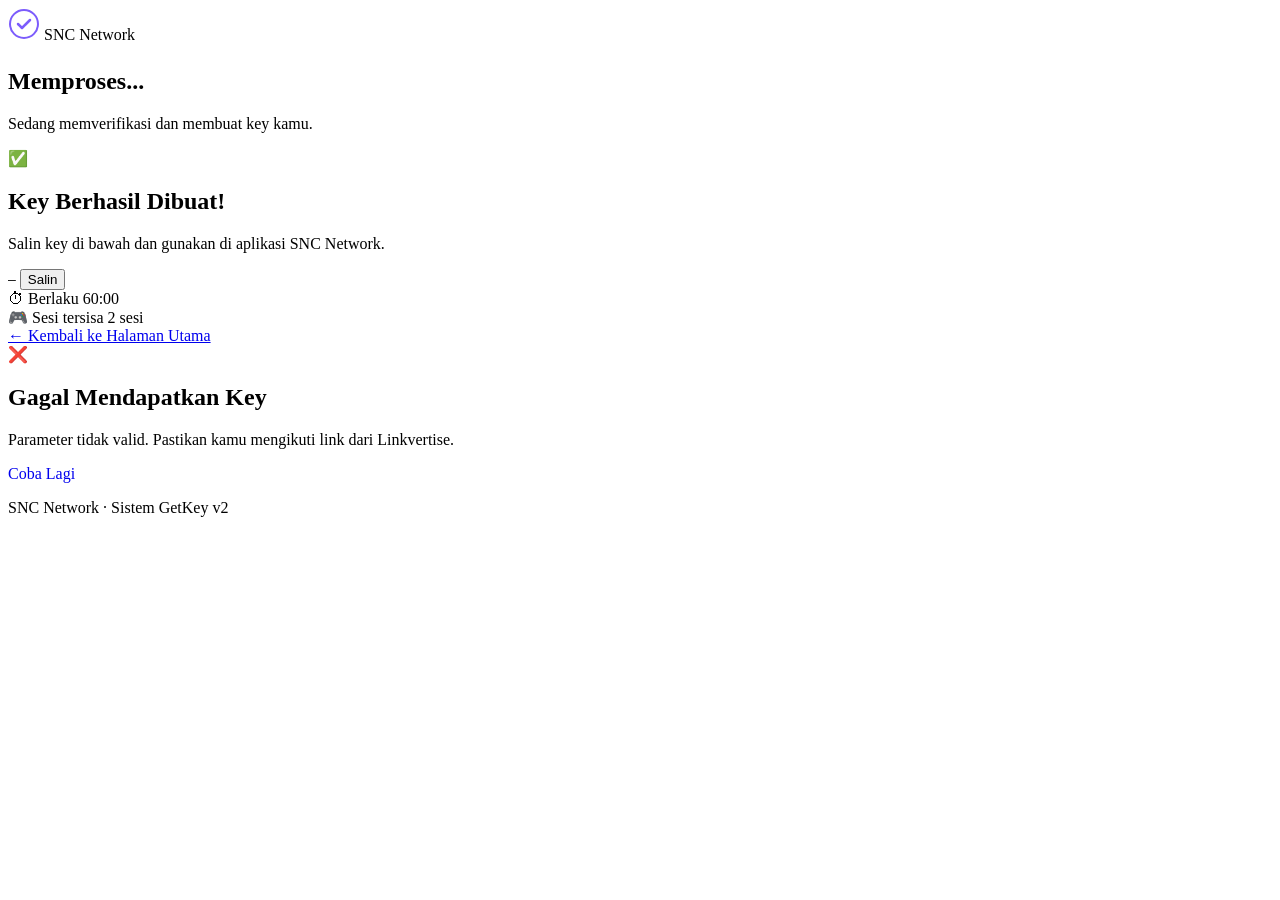
==== success.html @ 57c83360 "Add files via upload" ====
<!DOCTYPE html>
<html lang="id">
<head>
  <meta charset="UTF-8" />
  <meta name="viewport" content="width=device-width, initial-scale=1.0" />
  <title>SNC Network — Memproses Key</title>
  <link rel="preconnect" href="https://fonts.googleapis.com" />
  <link href="https://fonts.googleapis.com/css2?family=Inter:wght@400;500;600;700&family=JetBrains+Mono:wght@500&display=swap" rel="stylesheet" />
  <link rel="stylesheet" href="css/style.css" />
</head>
<body>

  <div class="bg-glow"></div>

  <div class="container">
    <header class="header">
      <div class="logo">
        <svg width="32" height="32" viewBox="0 0 32 32" fill="none">
          <circle cx="16" cy="16" r="14" stroke="#7c5cfc" stroke-width="2"/>
          <path d="M10 16l4 4 8-8" stroke="#7c5cfc" stroke-width="2.5" stroke-linecap="round" stroke-linejoin="round"/>
        </svg>
        <span>SNC Network</span>
      </div>
    </header>

    <main class="card" id="card-loading">
      <div class="loading-ring"></div>
      <h2 class="card-title" style="margin-top: 24px;">Memproses...</h2>
      <p class="card-desc">Sedang memverifikasi dan membuat key kamu.</p>
    </main>

    <!-- Key berhasil -->
    <main class="card hidden" id="card-success">
      <div class="card-icon">✅</div>
      <h2 class="card-title">Key Berhasil Dibuat!</h2>
      <p class="card-desc">Salin key di bawah dan gunakan di aplikasi SNC Network.</p>

      <div class="key-box">
        <code id="key-display">—</code>
        <button class="btn-copy" id="btn-copy" onclick="copyKey()">Salin</button>
      </div>

      <div class="key-info">
        <div class="key-info-item">
          <span class="info-label">⏱ Berlaku</span>
          <span class="info-val" id="key-timer">60:00</span>
        </div>
        <div class="key-info-item">
          <span class="info-label">🎮 Sesi tersisa</span>
          <span class="info-val">2 sesi</span>
        </div>
      </div>

      <a href="index.html" class="btn-secondary">← Kembali ke Halaman Utama</a>
    </main>

    <!-- Error -->
    <main class="card hidden" id="card-error">
      <div class="card-icon">❌</div>
      <h2 class="card-title">Gagal Mendapatkan Key</h2>
      <p class="card-desc" id="error-message">Terjadi kesalahan. Silakan coba lagi.</p>
      <a href="index.html" class="btn-primary" style="display:inline-block; text-decoration:none; text-align:center;">
        Coba Lagi
      </a>
    </main>

    <footer class="footer">
      <p>SNC Network · Sistem GetKey v2</p>
    </footer>
  </div>

  <script>
    // Konfigurasi — ganti sesuai Worker URL kamu
    const WORKER_URL = "https://snc-getkey-api.YOUR_SUBDOMAIN.workers.dev";

    async function processVerify() {
      const params = new URLSearchParams(window.location.search);
      const taskId = params.get("task_id");

      if (!taskId) {
        showError("Parameter tidak valid. Pastikan kamu mengikuti link dari Linkvertise.");
        return;
      }

      try {
        const res = await fetch(`${WORKER_URL}/api/verify`, {
          method: "POST",
          headers: { "Content-Type": "application/json" },
          body: JSON.stringify({ task_id: taskId }),
        });

        const data = await res.json();

        if (data.success && data.key) {
          showKey(data.key);
        } else {
          showError(data.error || "Verifikasi gagal. Coba lagi dari awal.");
        }
      } catch (err) {
        showError("Tidak bisa terhubung ke server. Periksa koneksi internet kamu.");
      }
    }

    function showKey(key) {
      document.getElementById("card-loading").classList.add("hidden");
      document.getElementById("card-success").classList.remove("hidden");
      document.getElementById("key-display").textContent = key;
      startCountdown(60 * 60); // 60 menit dalam detik
    }

    function showError(msg) {
      document.getElementById("card-loading").classList.add("hidden");
      document.getElementById("card-error").classList.remove("hidden");
      document.getElementById("error-message").textContent = msg;
    }

    function copyKey() {
      const key = document.getElementById("key-display").textContent;
      navigator.clipboard.writeText(key).then(() => {
        const btn = document.getElementById("btn-copy");
        btn.textContent = "Tersalin ✓";
        btn.style.background = "#22c55e";
        setTimeout(() => {
          btn.textContent = "Salin";
          btn.style.background = "";
        }, 2000);
      });
    }

    function startCountdown(seconds) {
      const el = document.getElementById("key-timer");
      let remaining = seconds;

      const interval = setInterval(() => {
        remaining--;
        if (remaining <= 0) {
          clearInterval(interval);
          el.textContent = "Kedaluwarsa";
          el.style.color = "#ef4444";
          return;
        }
        const m = Math.floor(remaining / 60).toString().padStart(2, "0");
        const s = (remaining % 60).toString().padStart(2, "0");
        el.textContent = `${m}:${s}`;
      }, 1000);
    }

    // Jalankan saat halaman load
    window.addEventListener("DOMContentLoaded", processVerify);
  </script>
</body>
</html>
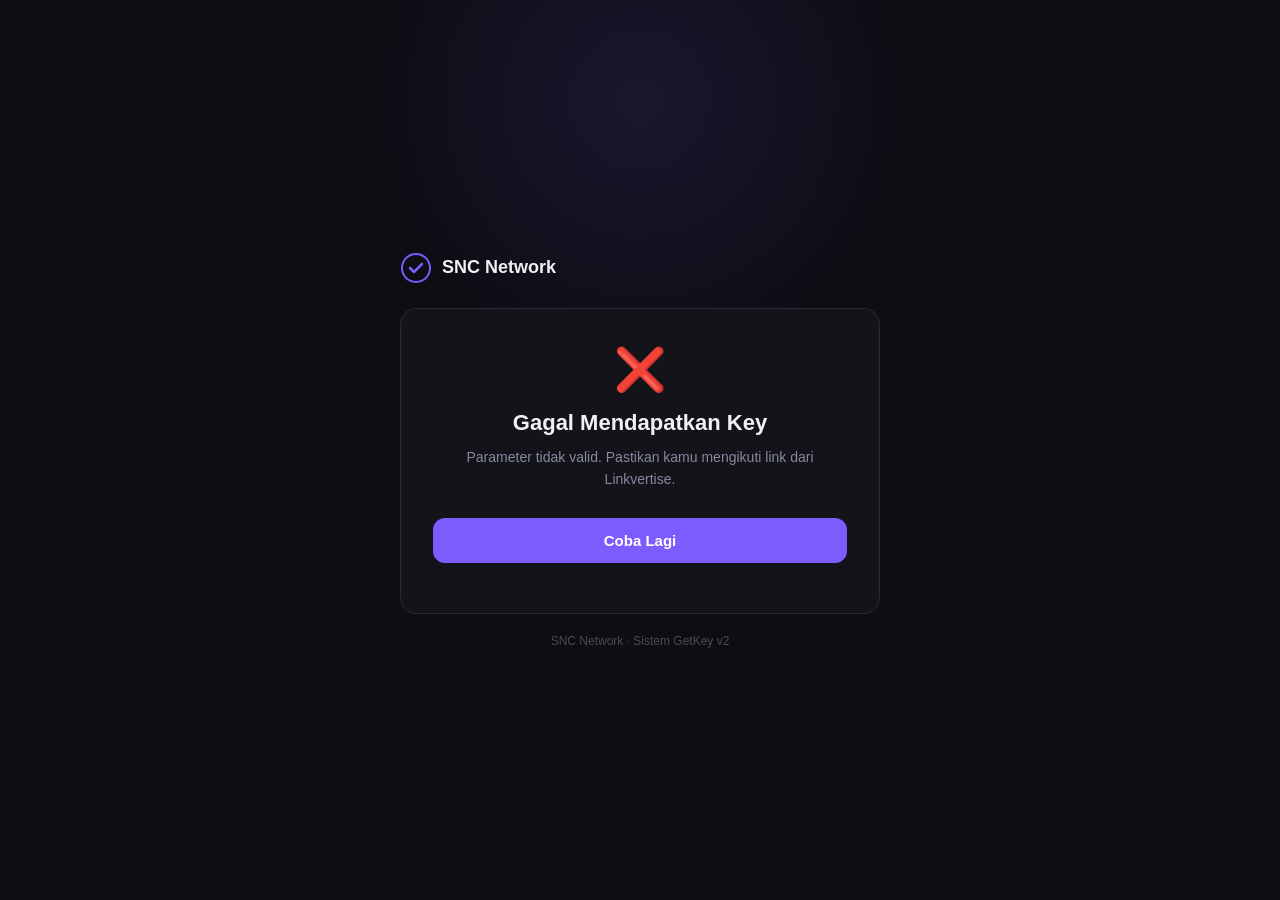
==== commit 4c38886d: "Update success.html" ====
--- a/success.html
+++ b/success.html
@@ -71,7 +71,7 @@
 
   <script>
     // Konfigurasi — ganti sesuai Worker URL kamu
-    const WORKER_URL = "https://snc-getkey-api.YOUR_SUBDOMAIN.workers.dev";
+    const WORKER_URL = "https://snc-getkey.pages.dev";
 
     async function processVerify() {
       const params = new URLSearchParams(window.location.search);
--- a/css/style.css
+++ b/css/style.css
@@ -0,0 +1,359 @@
+*, *::before, *::after { box-sizing: border-box; margin: 0; padding: 0; }
+
+:root {
+  --bg: #0d0d12;
+  --surface: #13131a;
+  --surface-2: #1a1a24;
+  --border: #2a2a3a;
+  --accent: #7c5cfc;
+  --accent-dim: rgba(124, 92, 252, 0.15);
+  --accent-glow: rgba(124, 92, 252, 0.4);
+  --text: #f0f0f5;
+  --text-dim: #8888a0;
+  --green: #22c55e;
+  --red: #ef4444;
+  --radius: 16px;
+}
+
+body {
+  background: var(--bg);
+  color: var(--text);
+  font-family: 'Inter', sans-serif;
+  min-height: 100vh;
+  display: flex;
+  align-items: center;
+  justify-content: center;
+  padding: 24px 16px;
+  position: relative;
+  overflow-x: hidden;
+}
+
+/* Background glow */
+.bg-glow {
+  position: fixed;
+  top: -200px;
+  left: 50%;
+  transform: translateX(-50%);
+  width: 600px;
+  height: 600px;
+  background: radial-gradient(circle, rgba(124,92,252,0.12) 0%, transparent 70%);
+  pointer-events: none;
+  z-index: 0;
+}
+
+.container {
+  width: 100%;
+  max-width: 480px;
+  position: relative;
+  z-index: 1;
+}
+
+/* Header */
+.header {
+  display: flex;
+  align-items: center;
+  justify-content: space-between;
+  margin-bottom: 24px;
+}
+
+.logo {
+  display: flex;
+  align-items: center;
+  gap: 10px;
+  font-weight: 700;
+  font-size: 18px;
+  color: var(--text);
+}
+
+.badge-live {
+  font-size: 12px;
+  font-weight: 600;
+  color: var(--green);
+  background: rgba(34,197,94,0.1);
+  border: 1px solid rgba(34,197,94,0.25);
+  padding: 4px 10px;
+  border-radius: 100px;
+  letter-spacing: 0.5px;
+}
+
+/* Card */
+.card {
+  background: var(--surface);
+  border: 1px solid var(--border);
+  border-radius: var(--radius);
+  padding: 36px 32px;
+  text-align: center;
+}
+
+.card-icon {
+  font-size: 42px;
+  margin-bottom: 16px;
+}
+
+.card-title {
+  font-size: 22px;
+  font-weight: 700;
+  color: var(--text);
+  margin-bottom: 10px;
+}
+
+.card-desc {
+  font-size: 14px;
+  color: var(--text-dim);
+  line-height: 1.6;
+  margin-bottom: 28px;
+}
+
+.card-desc strong {
+  color: var(--accent);
+}
+
+/* Steps */
+.steps {
+  display: flex;
+  align-items: center;
+  justify-content: center;
+  gap: 8px;
+  margin-bottom: 28px;
+  flex-wrap: wrap;
+}
+
+.step {
+  display: flex;
+  align-items: center;
+  gap: 8px;
+  background: var(--surface-2);
+  border: 1px solid var(--border);
+  border-radius: 10px;
+  padding: 8px 14px;
+  font-size: 12px;
+  color: var(--text-dim);
+}
+
+.step-num {
+  width: 20px;
+  height: 20px;
+  border-radius: 50%;
+  background: var(--accent-dim);
+  border: 1px solid var(--accent);
+  color: var(--accent);
+  font-size: 11px;
+  font-weight: 700;
+  display: flex;
+  align-items: center;
+  justify-content: center;
+  flex-shrink: 0;
+}
+
+.step-arrow {
+  color: var(--border);
+  font-size: 18px;
+  font-weight: 300;
+}
+
+/* Buttons */
+.btn-primary {
+  width: 100%;
+  padding: 14px 24px;
+  background: var(--accent);
+  color: #fff;
+  border: none;
+  border-radius: 12px;
+  font-size: 15px;
+  font-weight: 600;
+  font-family: 'Inter', sans-serif;
+  cursor: pointer;
+  display: flex;
+  align-items: center;
+  justify-content: center;
+  gap: 10px;
+  transition: opacity 0.2s, transform 0.1s, box-shadow 0.2s;
+  box-shadow: 0 0 0 0 var(--accent-glow);
+  margin-bottom: 14px;
+}
+
+.btn-primary:hover {
+  opacity: 0.9;
+  box-shadow: 0 0 24px var(--accent-glow);
+}
+
+.btn-primary:active {
+  transform: scale(0.98);
+}
+
+.btn-primary:disabled {
+  opacity: 0.5;
+  cursor: not-allowed;
+}
+
+.btn-secondary {
+  display: inline-block;
+  margin-top: 16px;
+  padding: 10px 20px;
+  background: var(--surface-2);
+  color: var(--text-dim);
+  border: 1px solid var(--border);
+  border-radius: 10px;
+  font-size: 13px;
+  font-weight: 500;
+  text-decoration: none;
+  transition: color 0.2s, border-color 0.2s;
+}
+
+.btn-secondary:hover {
+  color: var(--text);
+  border-color: var(--accent);
+}
+
+/* Note */
+.note {
+  font-size: 12px;
+  color: var(--text-dim);
+  opacity: 0.7;
+}
+
+/* Status box */
+.status-box {
+  border-radius: 10px;
+  padding: 12px 16px;
+  font-size: 13px;
+  font-weight: 500;
+  margin-bottom: 16px;
+  text-align: left;
+}
+
+.status-box.error {
+  background: rgba(239,68,68,0.1);
+  border: 1px solid rgba(239,68,68,0.3);
+  color: #fca5a5;
+}
+
+.status-box.info {
+  background: rgba(124,92,252,0.1);
+  border: 1px solid rgba(124,92,252,0.3);
+  color: #c4b5fd;
+}
+
+.status-box.success {
+  background: rgba(34,197,94,0.1);
+  border: 1px solid rgba(34,197,94,0.3);
+  color: #86efac;
+}
+
+/* Key display */
+.key-box {
+  background: var(--surface-2);
+  border: 1px solid var(--border);
+  border-radius: 12px;
+  padding: 16px 20px;
+  display: flex;
+  align-items: center;
+  justify-content: space-between;
+  gap: 12px;
+  margin-bottom: 20px;
+}
+
+.key-box code {
+  font-family: 'JetBrains Mono', monospace;
+  font-size: 14px;
+  color: var(--accent);
+  word-break: break-all;
+  flex: 1;
+  text-align: left;
+}
+
+.btn-copy {
+  padding: 8px 16px;
+  background: var(--accent-dim);
+  border: 1px solid var(--accent);
+  color: var(--accent);
+  border-radius: 8px;
+  font-size: 12px;
+  font-weight: 600;
+  cursor: pointer;
+  font-family: 'Inter', sans-serif;
+  transition: background 0.2s, color 0.2s;
+  flex-shrink: 0;
+}
+
+.btn-copy:hover {
+  background: var(--accent);
+  color: #fff;
+}
+
+/* Key info */
+.key-info {
+  display: flex;
+  gap: 12px;
+  margin-bottom: 16px;
+  justify-content: center;
+}
+
+.key-info-item {
+  background: var(--surface-2);
+  border: 1px solid var(--border);
+  border-radius: 10px;
+  padding: 10px 16px;
+  display: flex;
+  flex-direction: column;
+  align-items: center;
+  gap: 4px;
+  flex: 1;
+}
+
+.info-label {
+  font-size: 11px;
+  color: var(--text-dim);
+}
+
+.info-val {
+  font-size: 16px;
+  font-weight: 700;
+  color: var(--text);
+  font-family: 'JetBrains Mono', monospace;
+}
+
+/* Spinner */
+.spinner {
+  width: 18px;
+  height: 18px;
+  border: 2px solid rgba(255,255,255,0.3);
+  border-top-color: #fff;
+  border-radius: 50%;
+  animation: spin 0.7s linear infinite;
+}
+
+/* Loading ring (success page) */
+.loading-ring {
+  width: 64px;
+  height: 64px;
+  border: 3px solid var(--border);
+  border-top-color: var(--accent);
+  border-radius: 50%;
+  animation: spin 1s linear infinite;
+  margin: 0 auto;
+}
+
+@keyframes spin {
+  to { transform: rotate(360deg); }
+}
+
+/* Utility */
+.hidden { display: none !important; }
+
+/* Footer */
+.footer {
+  text-align: center;
+  margin-top: 20px;
+  font-size: 12px;
+  color: var(--text-dim);
+  opacity: 0.5;
+}
+
+/* Responsive */
+@media (max-width: 480px) {
+  .card { padding: 28px 20px; }
+  .steps { gap: 4px; }
+  .step-text { display: none; }
+  .key-info { flex-direction: column; }
+  }
